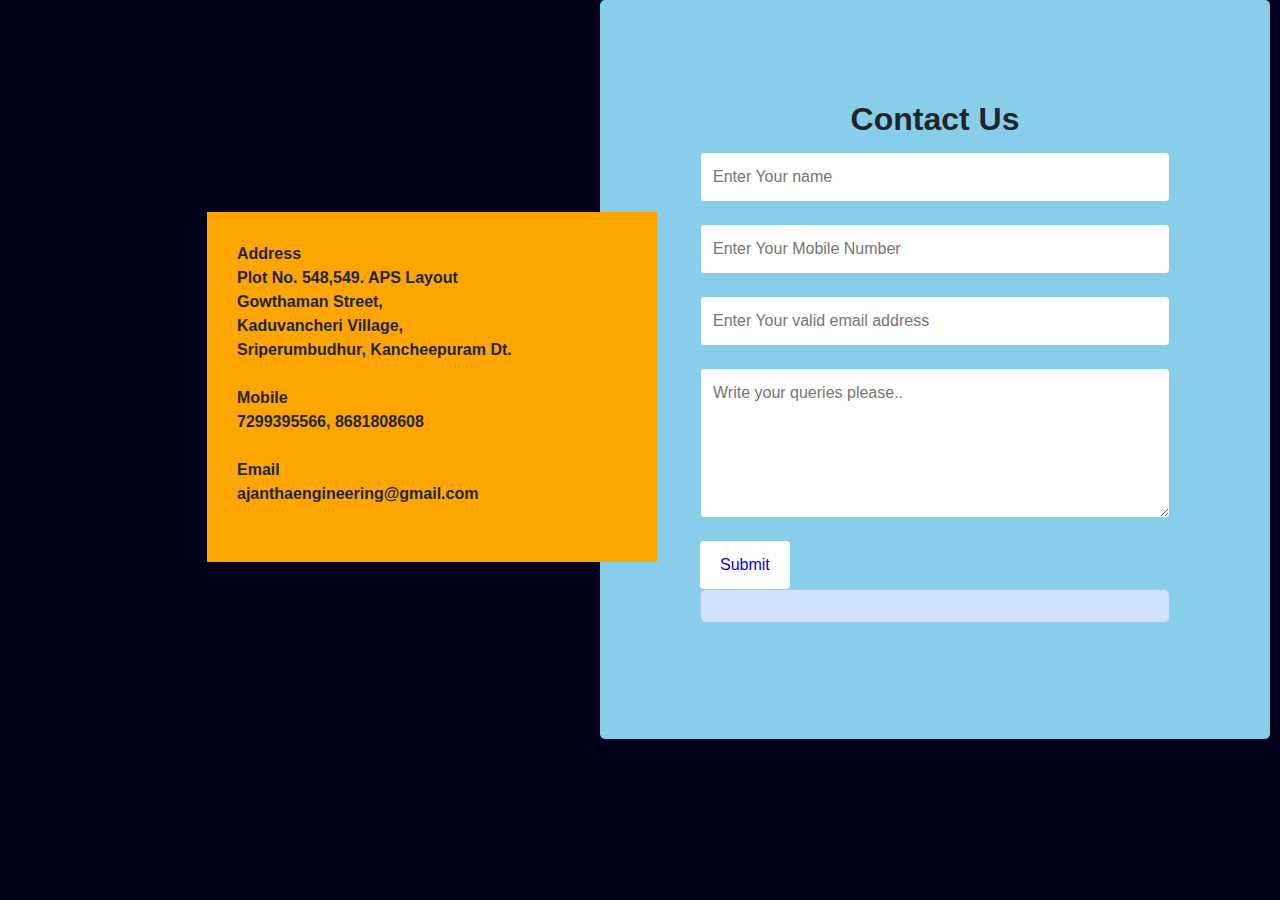
==== src/main/resources/templates/contactus.html @ f652812e "Contact Us Email Feature #2" ====
<!DOCTYPE html>
<html lang="en" xmlns:th="http://www.thymeleaf.org">
   <head>
      <meta charset="utf-8">
      <title>Contact Us</title>
      <link href="https://cdn.jsdelivr.net/npm/bootstrap@5.2.3/dist/css/bootstrap.min.css" rel="stylesheet">
      <script src="https://cdn.jsdelivr.net/npm/bootstrap@5.2.3/dist/js/bootstrap.bundle.min.js"></script>
   </head>
   <style>
      body 
      {
      font-family: Arial, Helvetica, sans-serif;
      box-sizing: border-box;
      background-color:black;
      width: 50px;
      }
      input[type=text], select, textarea {
      width: 100%;
      padding: 12px;
      border: 1px solid skyblue;
      border-radius: 4px;
      box-sizing: border-box;
      margin-top: 6px;
      margin-bottom: 16px;
      resize: vertical;
      }
      input[type=submit] {
      background-color:white;
      color: blue;
      padding: 12px 20px;
      border: none;
      border-radius: 4px;
      cursor: pointer;
      text-align:center;
      }
      input[type=submit]:hover {
      background-color:blue;
      color:white;
      }
      .container {
      border-radius: 5px;
      background-color:skyblue;
      padding: 100px;
      margin-left: 600px;
      margin-right: 100px;
      width: 670px;
      box-sizing: border-box;
      }
      .row1{
      border: 1px solid white;
      padding-top: 150px;
      background-color: white;
      padding-top: 10px;
      text-align: center;
      margin-right: 350px;
      }
      .column1{
      border: 1px solid white;
      padding-top: 150px;
      background-color: white;
      padding-top: 10px;
      text-align: center;
      margin-right: 350px;
      }
      .content{
	  width:450px;
      height:350px;
      background-color: orange;
      padding:30px;
      }
      table td{
      padding:12px;
      }
      img{
      width:75px;
      height:75px;
      }
   </style>
   <body style="background-color:#00001a;">
      <div class="container">
         <h3 style="text-align: center;font-size: xx-large;"><b>Contact Us</b></h3>
         <form th:action="@{/sendMail}" th:object="${details}" method="POST">
            <input th:field="*{name}" type="text" placeholder="Enter Your name">
            <input th:field="*{mobile}" type="text" placeholder="Enter Your Mobile Number">
            <input th:field="*{email}" type="text" placeholder="Enter Your valid email address">
            <textarea th:field="*{content}" placeholder="Write your queries please.." style="height:150px"></textarea>
            <input type="submit" value="Submit">
            <div class="alert alert-primary" role="alert" th:text="${success}" th:if="${success}"></div>
         </form>
      </div>
      <div style="margin-left:207px;margin-top:-527px;background:white">
                  <div class="content">
					 <b>Address</b><br>
                     <b>Plot No. 548,549. APS Layout</b><br>
                     <b>Gowthaman Street,</b><br>
					 <b>Kaduvancheri Village,</b><br>
					 <b>Sriperumbudhur, Kancheepuram Dt.</b><br><br>
					 <b>Mobile</b><br>
                     <b>7299395566, 8681808608 </b><br><br>
					 <b>Email </b><br>
					 <b>ajanthaengineering@gmail.com</b>
                  </div>
      </div>
   </body>
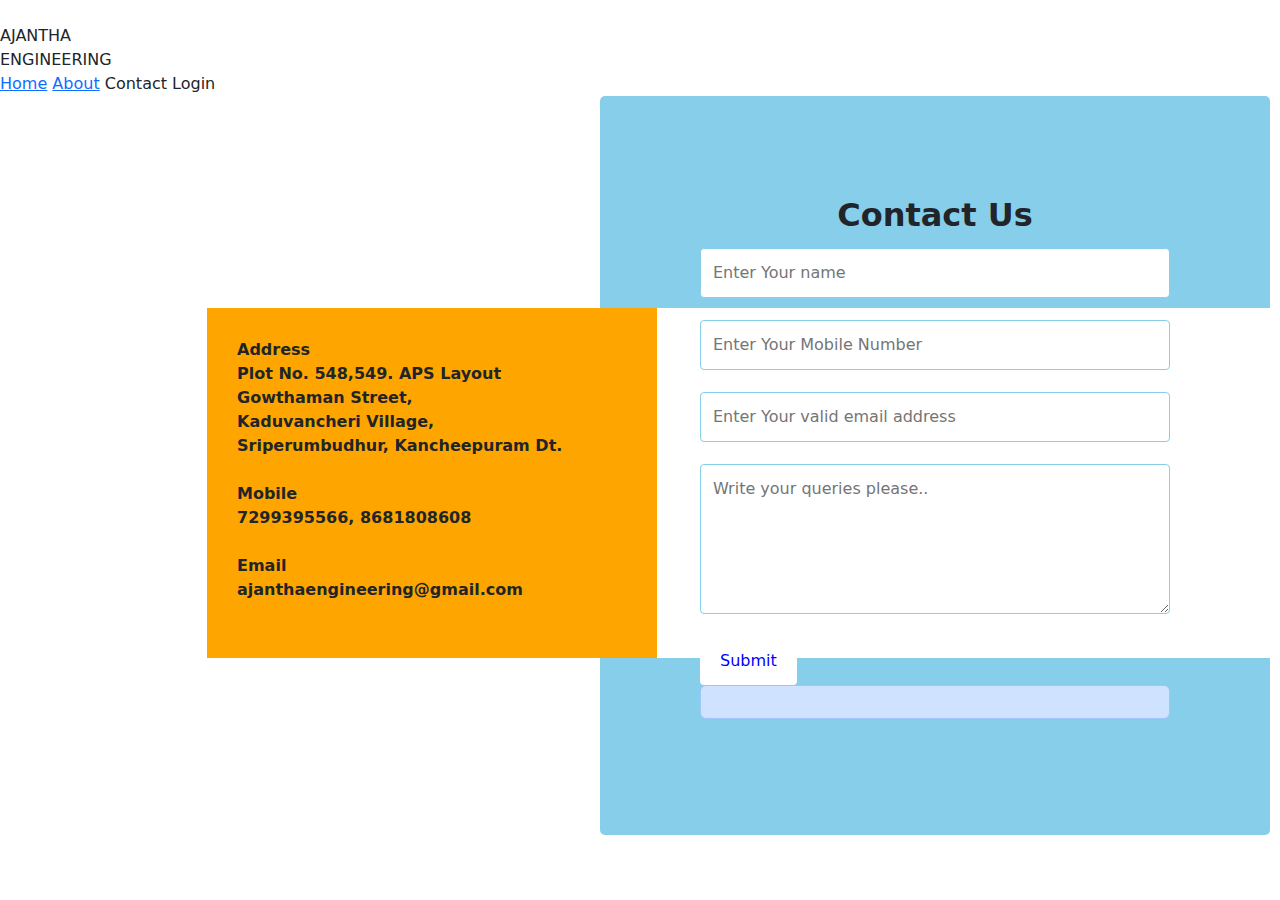
==== commit 8205b785: "context path addition, home page changes #5" ====
--- a/src/main/resources/templates/contactus.html
+++ b/src/main/resources/templates/contactus.html
@@ -2,18 +2,15 @@
 <html lang="en" xmlns:th="http://www.thymeleaf.org">
    <head>
       <meta charset="utf-8">
-      <title>Contact Us</title>
+      <meta name="viewport" content="width=device-width, initial-scale=1, shrink-to-fit=no">
+      <title>Ajantha Engineering</title>
+      <link th:href="@{/css/main.css}" rel="stylesheet" />
+      <link rel="icon" type="image/x-icon" th:href="@{images/favicon-32x32.png}">
       <link href="https://cdn.jsdelivr.net/npm/bootstrap@5.2.3/dist/css/bootstrap.min.css" rel="stylesheet">
       <script src="https://cdn.jsdelivr.net/npm/bootstrap@5.2.3/dist/js/bootstrap.bundle.min.js"></script>
+      <script th:src="@{/js/main.js}"></script>
    </head>
    <style>
-      body 
-      {
-      font-family: Arial, Helvetica, sans-serif;
-      box-sizing: border-box;
-      background-color:black;
-      width: 50px;
-      }
       input[type=text], select, textarea {
       width: 100%;
       padding: 12px;
@@ -71,12 +68,28 @@
       table td{
       padding:12px;
       }
-      img{
-      width:75px;
-      height:75px;
-      }
+      
    </style>
-   <body style="background-color:#00001a;">
+   <body>
+   <header>
+		<div class="container1">
+		<div class="container1">
+						<img class="logo_image" th:src="@{images/Ajantha_Logo.png}">
+						<div class="logo">AJANTHA <br>ENGINEERING</div>
+					</div>
+			
+			
+			  <div class="topnav" id="myTopnav">
+			  <a th:href="@{/welcome}" class="active">Home</a>
+			  <a href="#About">About</a>
+			  <a th:href="@{/contactus}">Contact</a>
+			  <a th:href="@{/login}">Login</a>
+			  <a href="javascript:void(0);" class="icon" onclick="myFunction()">
+			    <i class="fa fa-bars"></i>
+			  </a>
+			</div>
+		</div>
+                </header>
       <div class="container">
          <h3 style="text-align: center;font-size: xx-large;"><b>Contact Us</b></h3>
          <form th:action="@{/sendMail}" th:object="${details}" method="POST">
